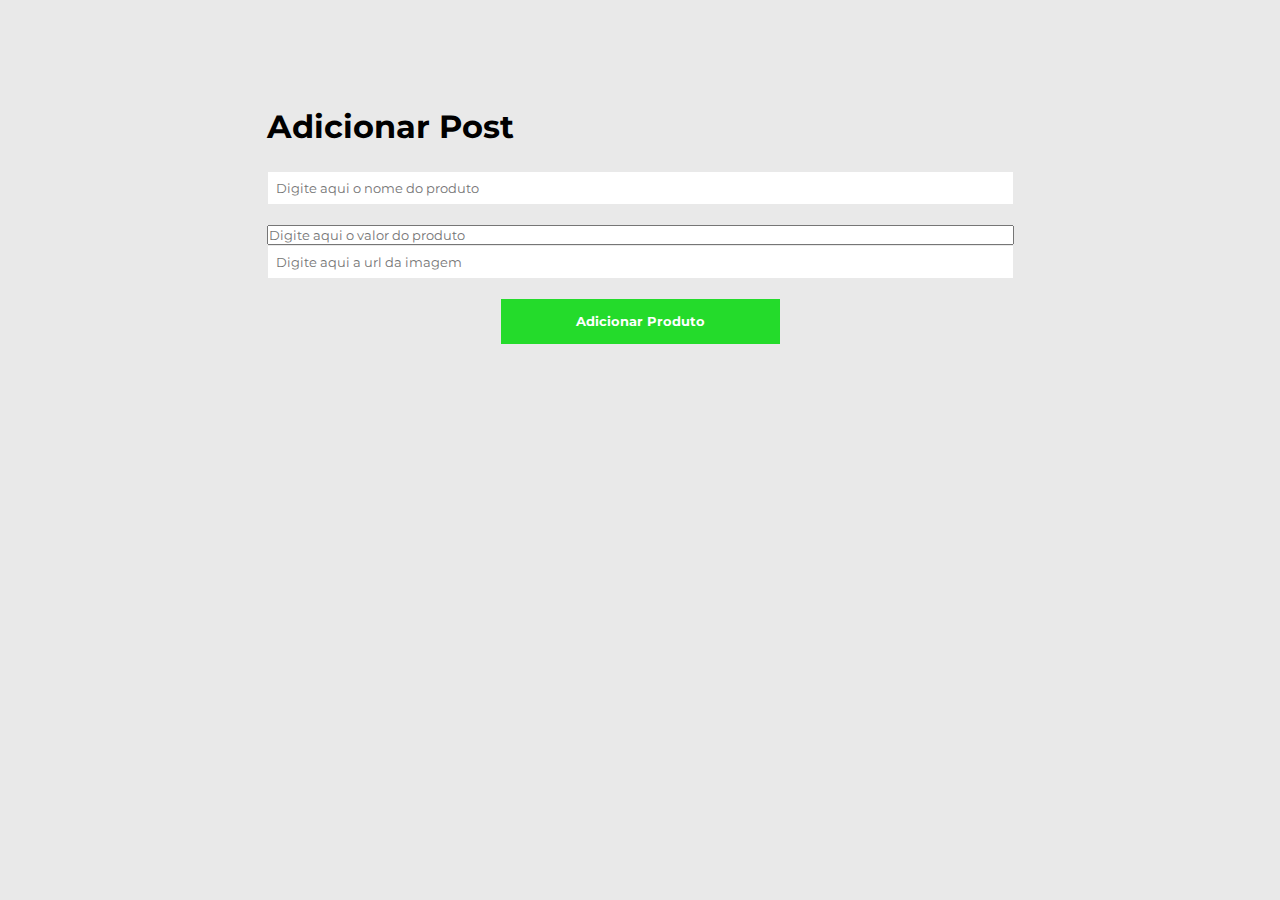
==== index.html @ 6e5bae26 "commitado" ====
<!DOCTYPE html>
<html lang="pt-br">
<head>
    <meta charset="UTF-8">
    <meta http-equiv="X-UA-Compatible" content="IE=edge">
    <meta name="viewport" content="width=device-width, initial-scale=1.0">
    <title>Adicionar Produto</title>
    <link rel="stylesheet" href="styles/index.css">
    <link rel="stylesheet" href="styles/font.css">
    <link rel="stylesheet" href="styles/reset.css">
    <script src="script/index.js" defer></script>
    
</head>
<body>
    <main>
        <div id="block" class="block">
            <header>
                <div id="title" class="title">

                        <h1>Adicionar Post</h1>

                </div>
            </header>
            <div id="content" class="content">
            <form id="form" class="form">
                <input type="text" id="name" class="name" placeholder="Digite aqui o nome do produto" required>
                <input type="number" id="price" class="price" placeholder="Digite aqui o valor do produto" required>
                <input type="text" id="image" class="image" placeholder="Digite aqui a url da imagem" required>     
                <div id="divbutton" class="divbutton">

                    <button id="button" class="button">Adicionar Produto</button>
    
            </div>      
            </form>

        
            </div>
        </div>
    </main>
  
</body>
</html>
---- styles/index.css ----
.block {
    width:100%;
    height:100vh;
    background-color:#E9E9E9;
    display:flex;
    align-items: center;
    justify-content: center;
    flex-direction: column;
}
.content {
    width:747px;
    height:auto;
    margin-bottom:450px;
}
form {
    display:flex;
    flex-direction: column;
    font-size: 16px;
    
}
.name, .product, .image {
    padding:8px;
    border:1px solid #E9E9E9;
    margin-bottom:20px;
    color:black;
}
.divbutton {
    display:flex;
    justify-content: center;
}
button {
    background-color: #24DB2B;
    border:none;
    width:279px;
    height:45px;
    color:white;
    font-weight:bolder;
    cursor:pointer;
    
}
header {
    width:747px;
}
.title h1 {
    margin-bottom:25px;
    font-weight: bolder;
}
---- styles/font.css ----
@import url('https://fonts.googleapis.com/css2?family=Montserrat&display=swap');
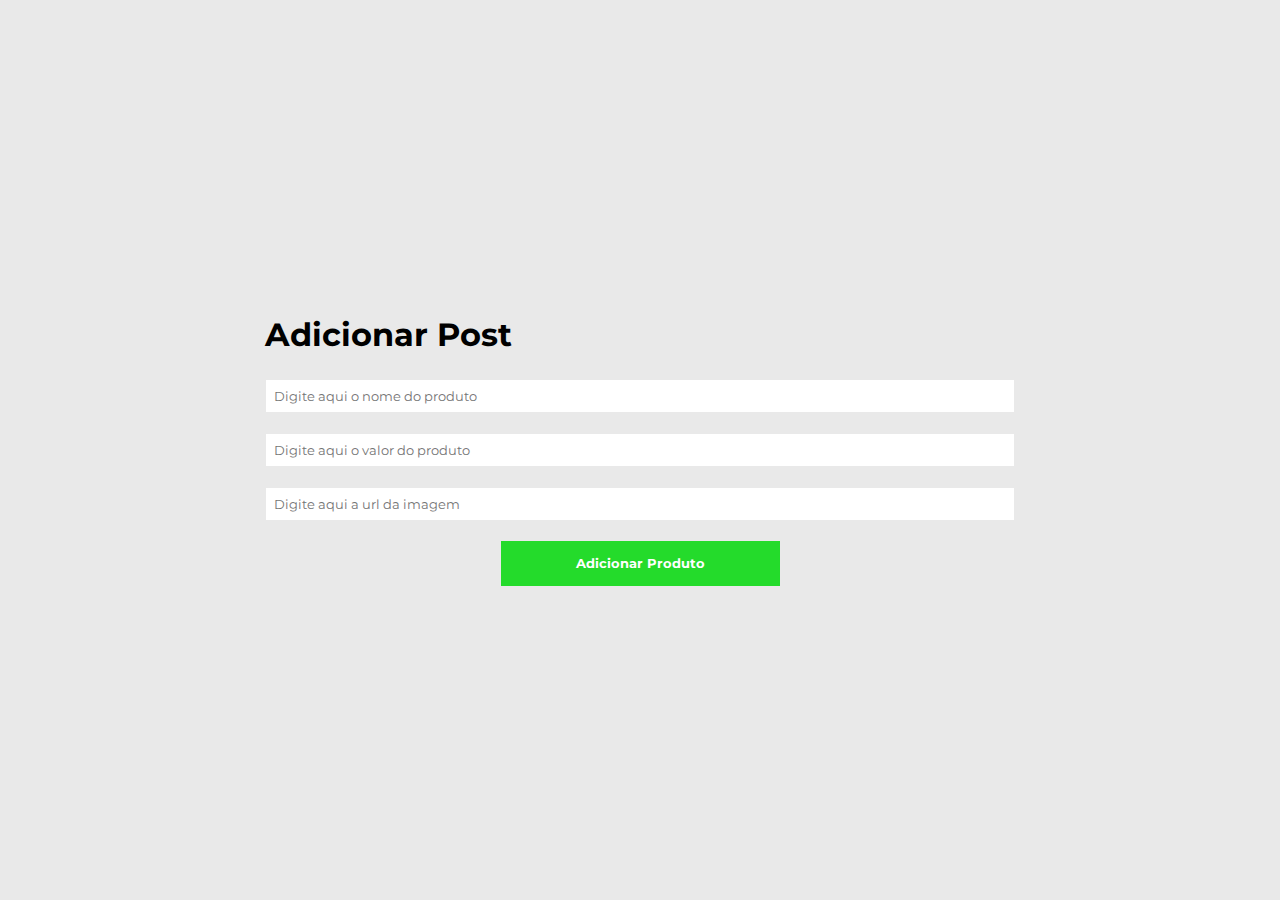
==== commit d1d64c40: "commitado" ====
--- a/index.html
+++ b/index.html
@@ -1,42 +1,52 @@
 <!DOCTYPE html>
 <html lang="pt-br">
-<head>
-    <meta charset="UTF-8">
-    <meta http-equiv="X-UA-Compatible" content="IE=edge">
-    <meta name="viewport" content="width=device-width, initial-scale=1.0">
+  <head>
+    <meta charset="UTF-8" />
+    <meta http-equiv="X-UA-Compatible" content="IE=edge" />
+    <meta name="viewport" content="width=device-width, initial-scale=1.0" />
     <title>Adicionar Produto</title>
-    <link rel="stylesheet" href="styles/index.css">
-    <link rel="stylesheet" href="styles/font.css">
-    <link rel="stylesheet" href="styles/reset.css">
-    <script src="script/index.js" defer></script>
-    
-</head>
-<body>
+    <link rel="stylesheet" href="./styles/index.css" />
+    <link rel="stylesheet" href="./styles/font.css" />
+    <link rel="stylesheet" href="./styles/reset.css" />
+    <script src="./script/index.js" defer></script>
+  </head>
+  <body>
     <main>
-        <div id="block" class="block">
-            <header>
-                <div id="title" class="title">
-
-                        <h1>Adicionar Post</h1>
-
-                </div>
-            </header>
-            <div id="content" class="content">
-            <form id="form" class="form">
-                <input type="text" id="name" class="name" placeholder="Digite aqui o nome do produto" required>
-                <input type="number" id="price" class="price" placeholder="Digite aqui o valor do produto" required>
-                <input type="text" id="image" class="image" placeholder="Digite aqui a url da imagem" required>     
-                <div id="divbutton" class="divbutton">
-
-                    <button id="button" class="button">Adicionar Produto</button>
-    
-            </div>      
-            </form>
-
-        
+      <div id="block" class="block">
+        <header>
+          <div id="title" class="title">
+            <h1>Adicionar Post</h1>
+          </div>
+        </header>
+        <div id="content" class="content">
+          <form id="form" class="form">
+            <input
+              type="text"
+              id="name"
+              class="name"
+              placeholder="Digite aqui o nome do produto"
+              required
+            />
+            <input
+              type="number"
+              id="price"
+              class="price"
+              placeholder="Digite aqui o valor do produto"
+              required
+            />
+            <input
+              type="text"
+              id="image"
+              class="image"
+              placeholder="Digite aqui a url da imagem"
+              required
+            />
+            <div id="divbutton" class="divbutton">
+              <button id="button" class="button">Adicionar Produto</button>
             </div>
+          </form>
         </div>
+      </div>
     </main>
-  
-</body>
+  </body>
 </html>
--- a/styles/index.css
+++ b/styles/index.css
@@ -1,47 +1,55 @@
 .block {
-    width:100%;
-    height:100vh;
-    background-color:#E9E9E9;
-    display:flex;
-    align-items: center;
-    justify-content: center;
-    flex-direction: column;
+  width: 100%;
+  height: 100vh;
+  background-color: #e9e9e9;
+  display: flex;
+  align-items: center;
+  justify-content: center;
+  flex-direction: column;
 }
 .content {
-    width:747px;
-    height:auto;
-    margin-bottom:450px;
+  width: 750px;
 }
 form {
-    display:flex;
-    flex-direction: column;
-    font-size: 16px;
-    
+  display: flex;
+  flex-direction: column;
+  font-size: 16px;
 }
-.name, .product, .image {
-    padding:8px;
-    border:1px solid #E9E9E9;
-    margin-bottom:20px;
-    color:black;
+.name,
+.price,
+.image {
+  padding: 8px;
+  border: 1px solid #e9e9e9;
+  margin-bottom: 20px;
+  color: black;
+}
+.price input::-webkit-outer-spin-button,
+input::-webkit-inner-spin-button {
+  /* display: none; <- Crashes Chrome on hover */
+  -webkit-appearance: none;
+  margin: 0; /* <-- Apparently some margin are still there even though it's hidden */
+}
+
+input[type="number"] {
+  -moz-appearance: textfield; /* Firefox */
 }
 .divbutton {
-    display:flex;
-    justify-content: center;
+  display: flex;
+  justify-content: center;
 }
 button {
-    background-color: #24DB2B;
-    border:none;
-    width:279px;
-    height:45px;
-    color:white;
-    font-weight:bolder;
-    cursor:pointer;
-    
+  background-color: #24db2b;
+  border: none;
+  width: 279px;
+  height: 45px;
+  color: white;
+  font-weight: bolder;
+  cursor: pointer;
 }
 header {
-    width:747px;
+  width: 750px;
 }
 .title h1 {
-    margin-bottom:25px;
-    font-weight: bolder;
-}+  margin-bottom: 25px;
+  font-weight: bolder;
+}
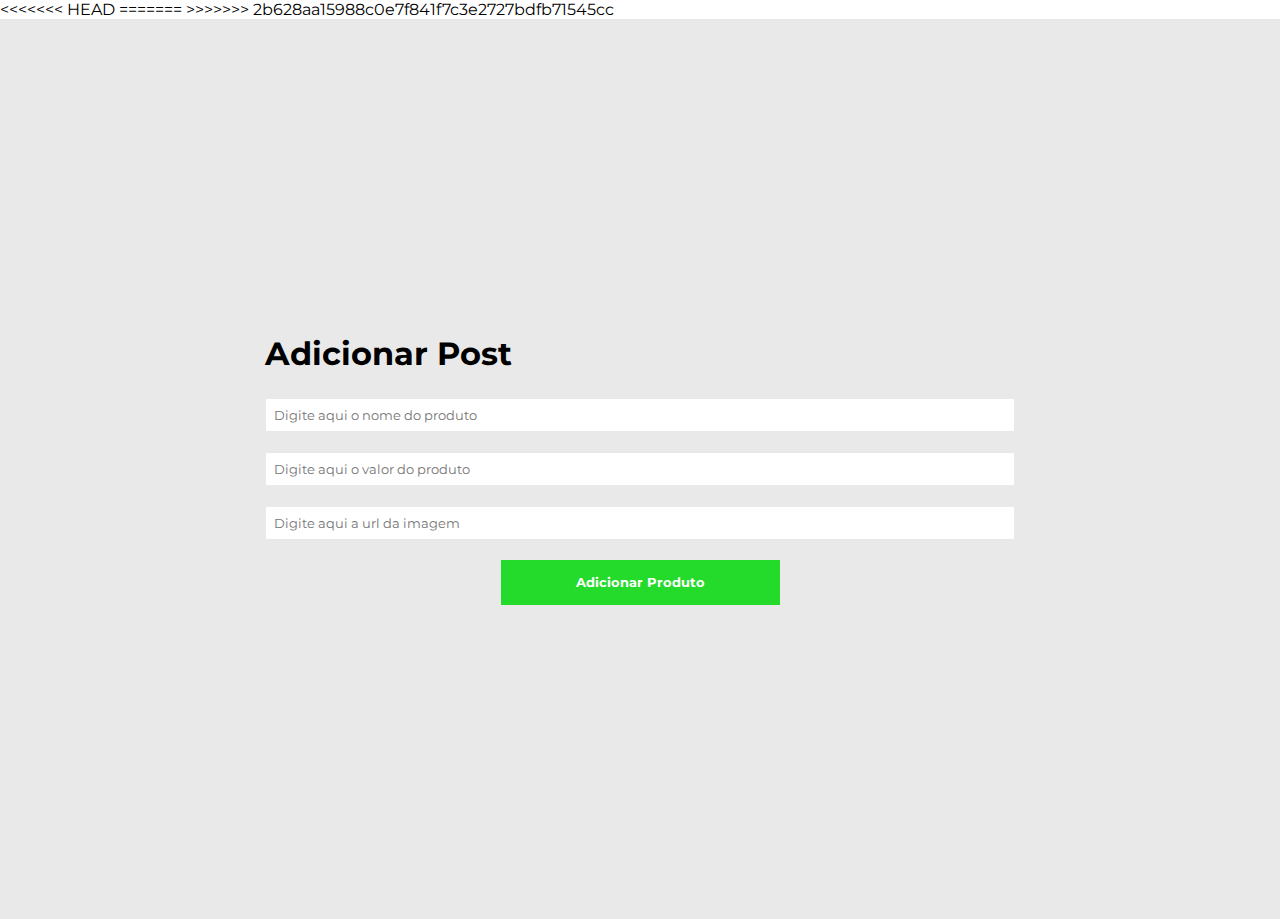
==== commit 16a3771d: "commitado" ====
--- a/index.html
+++ b/index.html
@@ -1,3 +1,5 @@
+
+
 <!DOCTYPE html>
 <html lang="pt-br">
   <head>
@@ -5,12 +7,23 @@
     <meta http-equiv="X-UA-Compatible" content="IE=edge" />
     <meta name="viewport" content="width=device-width, initial-scale=1.0" />
     <title>Adicionar Produto</title>
+<<<<<<< HEAD
     <link rel="stylesheet" href="./styles/index.css" />
     <link rel="stylesheet" href="./styles/font.css" />
     <link rel="stylesheet" href="./styles/reset.css" />
     <script src="./script/index.js" defer></script>
   </head>
   <body>
+=======
+    <link rel="stylesheet" href="styles/index.css">
+    <link rel="stylesheet" href="styles/font.css">
+    <link rel="stylesheet" href="styles/reset.css">
+    <script src="script/index.js" defer></script>
+    
+    
+</head>
+<body>
+>>>>>>> 2b628aa15988c0e7f841f7c3e2727bdfb71545cc
     <main>
       <div id="block" class="block">
         <header>
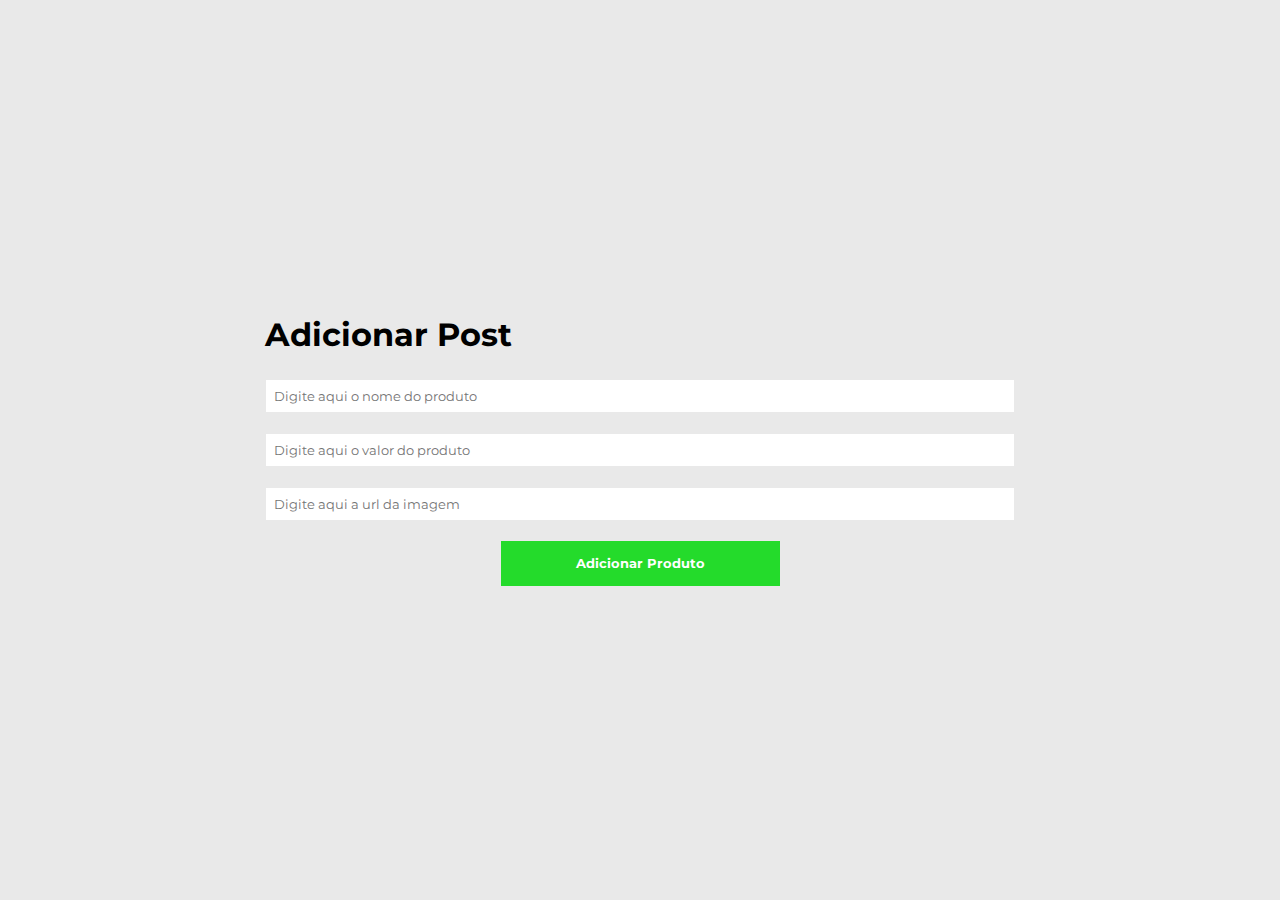
==== commit b77358b3: "commitado" ====
--- a/index.html
+++ b/index.html
@@ -1,5 +1,3 @@
-
-
 <!DOCTYPE html>
 <html lang="pt-br">
   <head>
@@ -7,23 +5,12 @@
     <meta http-equiv="X-UA-Compatible" content="IE=edge" />
     <meta name="viewport" content="width=device-width, initial-scale=1.0" />
     <title>Adicionar Produto</title>
-<<<<<<< HEAD
     <link rel="stylesheet" href="./styles/index.css" />
     <link rel="stylesheet" href="./styles/font.css" />
     <link rel="stylesheet" href="./styles/reset.css" />
     <script src="./script/index.js" defer></script>
   </head>
   <body>
-=======
-    <link rel="stylesheet" href="styles/index.css">
-    <link rel="stylesheet" href="styles/font.css">
-    <link rel="stylesheet" href="styles/reset.css">
-    <script src="script/index.js" defer></script>
-    
-    
-</head>
-<body>
->>>>>>> 2b628aa15988c0e7f841f7c3e2727bdfb71545cc
     <main>
       <div id="block" class="block">
         <header>
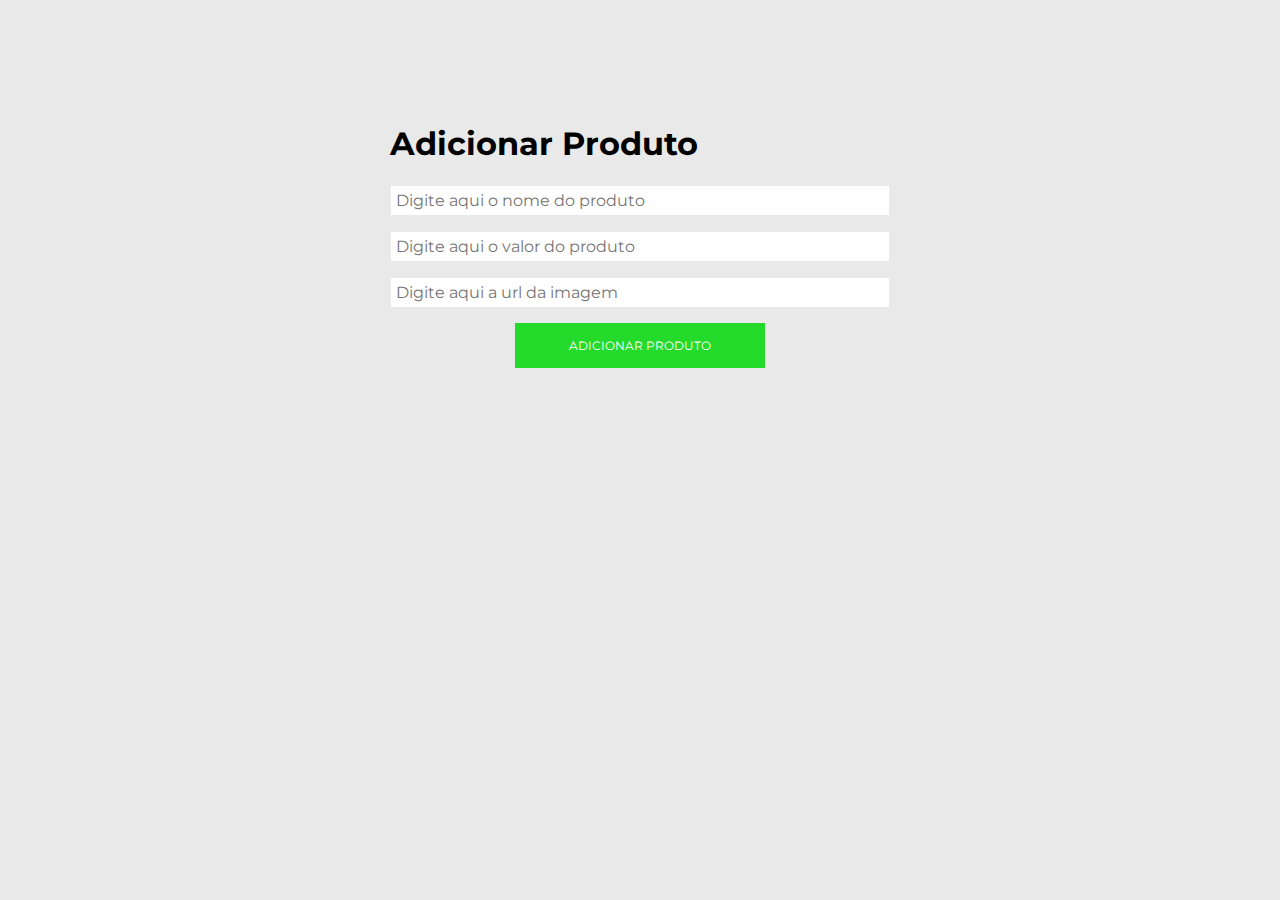
==== commit f63e9aba: "commitado" ====
--- a/index.html
+++ b/index.html
@@ -11,13 +11,13 @@
     <script src="./script/index.js" defer></script>
   </head>
   <body>
-    <main>
-      <div id="block" class="block">
-        <header>
-          <div id="title" class="title">
-            <h1>Adicionar Post</h1>
-          </div>
-        </header>
+    <div id="block" class="block">
+      <header>
+        <div id="title" class="title">
+          <h1>Adicionar Produto</h1>
+        </div>
+      </header>
+      <main>
         <div id="content" class="content">
           <form id="form" class="form">
             <input
@@ -42,11 +42,11 @@
               required
             />
             <div id="divbutton" class="divbutton">
-              <button id="button" class="button">Adicionar Produto</button>
+              <button id="button" class="button">ADICIONAR PRODUTO</button>
             </div>
           </form>
         </div>
-      </div>
-    </main>
+      </main>
+    </div>
   </body>
 </html>
--- a/styles/index.css
+++ b/styles/index.css
@@ -4,24 +4,37 @@
   background-color: #e9e9e9;
   display: flex;
   align-items: center;
-  justify-content: center;
   flex-direction: column;
 }
+main {
+  display: flex;
+  align-items: center;
+  flex-direction: column;
+  width: 100%;
+  height: 100vh;
+}
+header {
+  margin-top: 10%;
+}
 .content {
-  width: 750px;
+  width: 39%;
 }
 form {
   display: flex;
   flex-direction: column;
   font-size: 16px;
 }
+/* deixar mais negrito */
 .name,
 .price,
 .image {
-  padding: 8px;
+  padding: 1%;
   border: 1px solid #e9e9e9;
-  margin-bottom: 20px;
-  color: black;
+  margin-bottom: 3%;
+  color: #000;
+  font-style: regular;
+  line-height: 100%;
+  font-size: 16px;
 }
 .price input::-webkit-outer-spin-button,
 input::-webkit-inner-spin-button {
@@ -40,16 +53,30 @@
 button {
   background-color: #24db2b;
   border: none;
-  width: 279px;
+  width: 50%;
   height: 45px;
   color: white;
-  font-weight: bolder;
   cursor: pointer;
+  font-size: 12px;
+  line-height: 100%;
+  line-height: 15px;
+  font-style: Bold;
 }
 header {
-  width: 750px;
+  width: 39%;
 }
+/* deixar mais negrito */
 .title h1 {
-  margin-bottom: 25px;
-  font-weight: bolder;
+  margin-bottom: 5%;
+  font-style: bold;
+  font-size: 32px;
+  line-height: 100%;
 }
+@media screen and (width: 280px) and (width: 420px) {
+  .form {
+    width: 100%;
+  }
+  .title h1 {
+    font-size: 5px;
+  }
+}
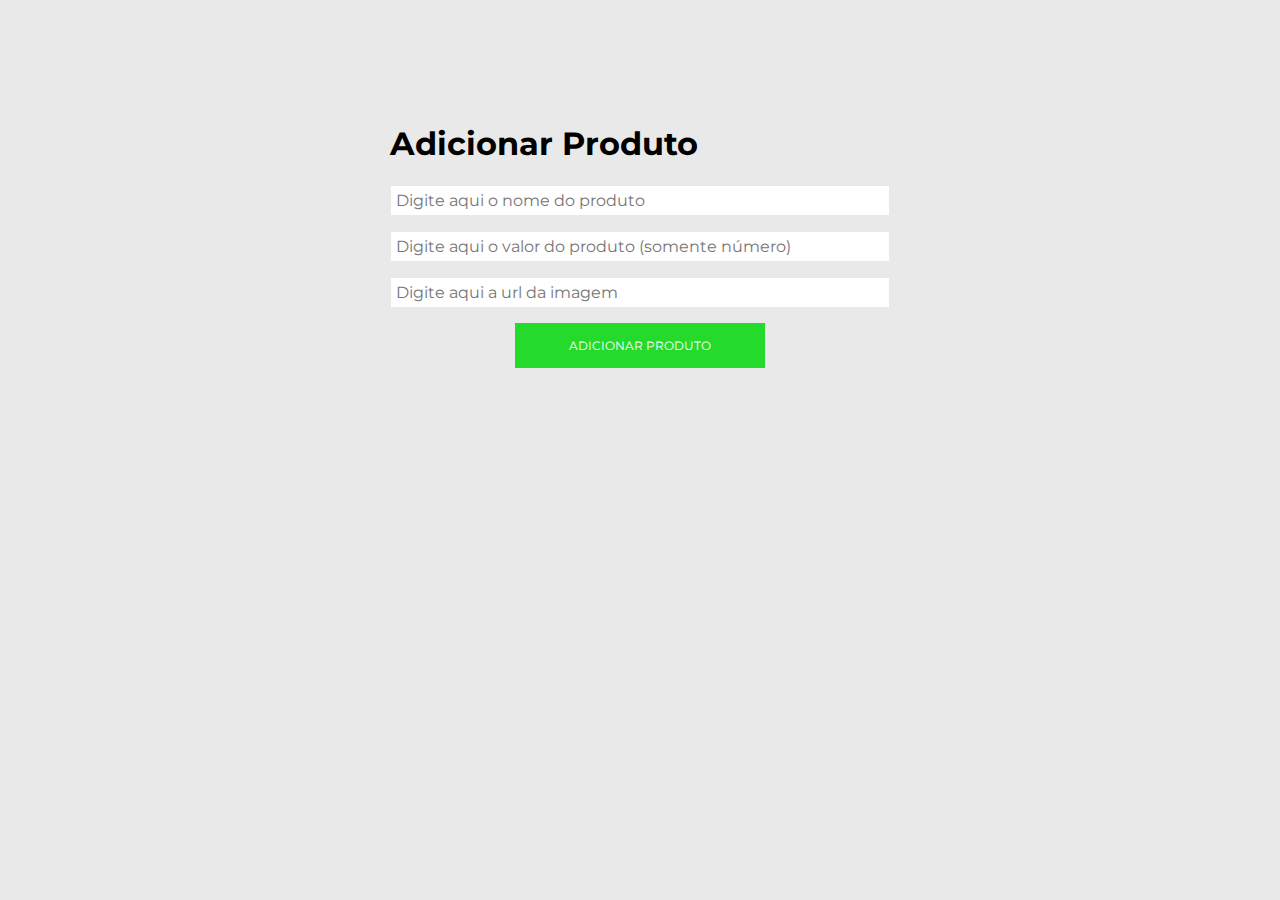
==== commit 32712cbf: "commitado" ====
--- a/index.html
+++ b/index.html
@@ -31,7 +31,7 @@
               type="number"
               id="price"
               class="price"
-              placeholder="Digite aqui o valor do produto"
+              placeholder="Digite aqui o valor do produto (somente número)"
               required
             />
             <input
@@ -41,7 +41,7 @@
               placeholder="Digite aqui a url da imagem"
               required
             />
-            <div id="divbutton" class="divbutton">
+            <div id="div-button" class="div-button">
               <button id="button" class="button">ADICIONAR PRODUTO</button>
             </div>
           </form>
--- a/styles/index.css
+++ b/styles/index.css
@@ -46,7 +46,7 @@
 input[type="number"] {
   -moz-appearance: textfield; /* Firefox */
 }
-.divbutton {
+.div-button {
   display: flex;
   justify-content: center;
 }
